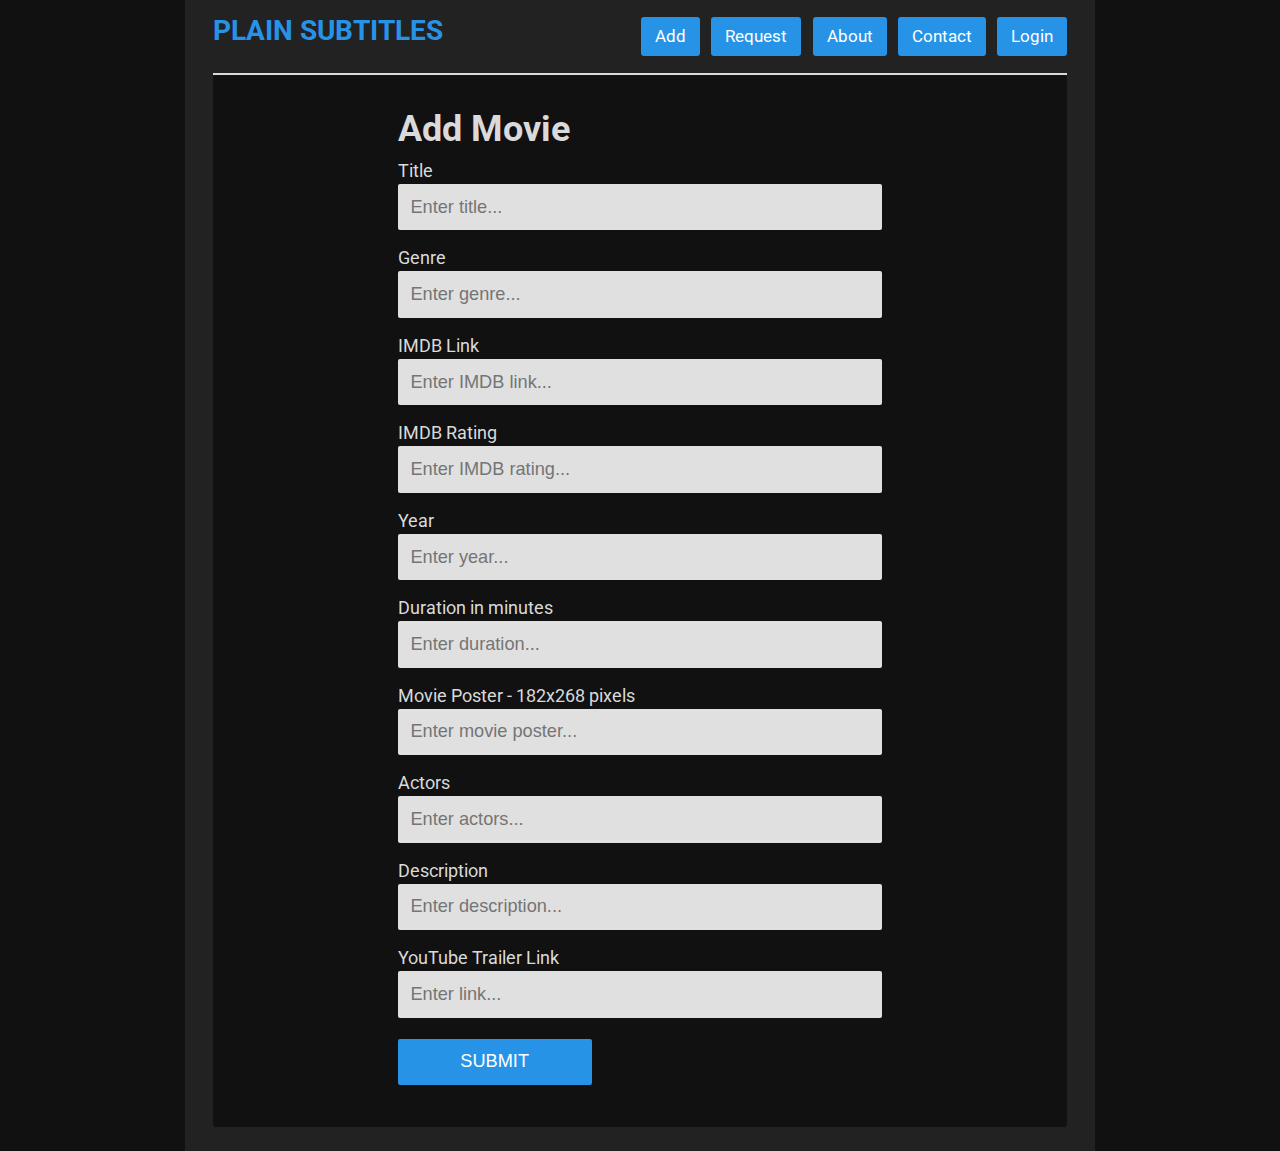
==== add.html @ 7b77e298 "added add and request forms" ====
<html lang="en">

<head>
    <meta charset="UTF-8">
    <meta name="viewport" content="width=device-width, initial-scale=1.0">
    <meta http-equiv="X-UA-Compatible" content="ie=edge">
    <link rel="shortcut icon" href="./images/right-double-chevron.png" type="image/png">
    <link rel="stylesheet" href="https://use.fontawesome.com/releases/v5.4.1/css/all.css" integrity="sha384-5sAR7xN1Nv6T6+dT2mhtzEpVJvfS3NScPQTrOxhwjIuvcA67KV2R5Jz6kr4abQsz"
        crossorigin="anonymous">
    <link rel="stylesheet" href="./styles/style.css">
    <title>Plain Subtitles</title>
</head>

<body>
    <div class="site">
        <input type="checkbox" name="nav-toggle" id="nav-toggle">
        <header>
            <p class="site-title"><a href="/"><i class="fas fa-angle-double-right"></i>Plain Subtitles</a></p>
            <label for="nav-toggle" id="toggle"><i class="fas fa-bars"></i></label>
            <nav>
                <ul>
                    <li><a href="#"><i class="far fa-plus-square"></i> Add</a></li>
                    <li><a href="#"><i class="far fa-file-alt"></i> Request</a></li>
                    <li><a href="#"><i class="fas fa-info-circle"></i> About</i></a>
                        <ul>
                            <li><a href="#"><i class="fas fa-book-open"></i> The Project</a></li>
                            <li><a target="blank" href="https://github.com/Arxero/Plain-Subtitles"><i class="fas fa-external-link-alt"></i>
                                    GitHub Page</a></li>
                            <li><a href="#"><i class="fas fa-users"></i> Our Team</a></li>
                        </ul>
                    </li>
                    <li><a href="./contact.html"><i class="far fa-envelope"></i> Contact</i></a></li>
                    <li><a href="./login.html"><i class="fas fa-power-off"></i> Login</i></a>
                        <ul>
                            <li><a href="./register.html"><i class="fas fa-edit"></i> Register</a></li>
                            <li><a href="#">Forgotten Password</a></li>
                        </ul>
                    </li>
                </ul>
            </nav>
        </header>

        <main>
            <div class="add-movie-container">
                <form action="#" class="add-movie-form">
                    ​ <h1>Add Movie</h1>

                    <p>
                        <label>Title</label>
                        <input type="text" name="username" placeholder="Enter title...">
                    </p>

                    <p>
                        <label>Genre</label>
                        <input type="text" name="email" placeholder="Enter genre...">
                    </p>

                    <p>
                        <label>IMDB Link</label>
                        <input type="text" name="email" placeholder="Enter IMDB link...">
                    </p>
                    <p>
                        <label>IMDB Rating</label>
                        <input type="text" name="email" placeholder="Enter IMDB rating...">
                    </p>
                    <p>
                        <label>Year</label>
                        <input type="number" name="email" placeholder="Enter year...">
                    </p>
                    <p>
                        <label>Duration in minutes</label>
                        <input type="number" name="email" placeholder="Enter duration...">
                    </p>
                    <p>
                        <label>Movie Poster - 182x268 pixels</label>
                        <input type="text" name="email" placeholder="Enter movie poster...">
                    </p>
                    <p>
                        <label>Actors</label>
                        <input type="text" name="email" placeholder="Enter actors...">
                    </p>
                    <p>
                        <label>Description</label>
                        <input type="text" name="email" placeholder="Enter description...">
                    </p>
                    <p>
                        <label>YouTube Trailer Link</label>
                        <input type="text" name="email" placeholder="Enter link...">
                    </p>
                    <p>
                        <input type="submit" value="Submit">
                    </p>

                </form>
            </div>
        </main>


        <footer></footer>
    </div>
</body>

</html>
---- styles/style.css ----
@import url('https://fonts.googleapis.com/css?family=Roboto');
@import url('./reset.css');
@import url('./typography.css');
@import url('./navigation.css');
@import url('./forms.css');
@import url('./elements.css');
@import url('./movie.css');
@import url('./tables.css');
body {
    background-color: #111111;
    background-image: url("data:image/svg+xml,%3Csvg xmlns='http://www.w3.org/2000/svg' width='4' height='4' viewBox='0 0 4 4'%3E%3Cpath fill='%23111111' fill-opacity='0.4' d='M1 3h1v1H1V3zm2-2h1v1H3V1z'%3E%3C/path%3E%3C/svg%3E");
    color: #dadada;
    max-width: 65rem;
    margin: 0 auto;
}

.site {

    background: #222222;
    padding: 0.7rem 2rem;
}

header {
    border-bottom: 2px solid #dadada;
    display: flex;
    justify-content: space-between;
    align-content: center;
    padding-bottom: 0.7rem;
    flex-wrap: wrap;
    flex: 1 0 100%;
    position: relative;
    z-index: 1;
}

.site-title {
    font-size: 2rem;
    font-weight: bold;
    text-transform: uppercase;
}

.site-title a {
    text-decoration: none;
    color: #2693E6;
}

.site-title a:hover {
    color: white;
}

.form-container {
    display: flex;
    justify-content: center;
    align-items: center;
}

main>h2 {
    margin: 1rem 0;
}
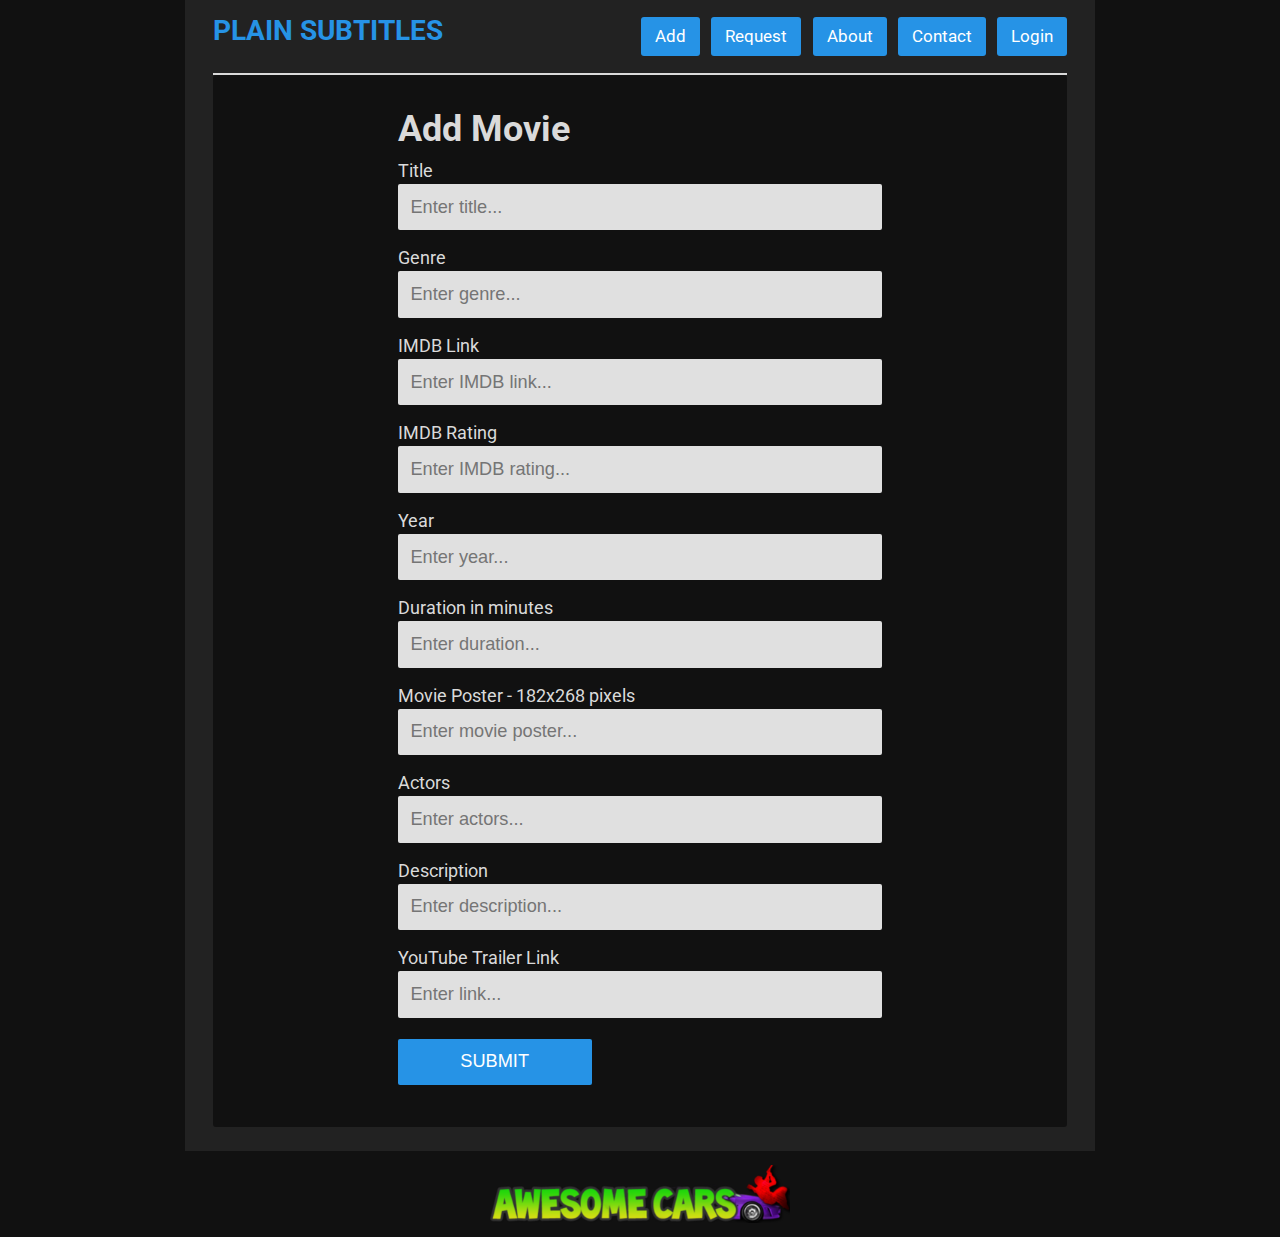
==== commit 3e4629c0: "added footer everywhere" ====
--- a/add.html
+++ b/add.html
@@ -20,13 +20,13 @@
             <nav>
                 <ul>
                     <li><a href="#"><i class="far fa-plus-square"></i> Add</a></li>
-                    <li><a href="#"><i class="far fa-file-alt"></i> Request</a></li>
+                    <li><a href="./request.html"><i class="far fa-file-alt"></i> Request</a></li>
                     <li><a href="#"><i class="fas fa-info-circle"></i> About</i></a>
                         <ul>
-                            <li><a href="#"><i class="fas fa-book-open"></i> The Project</a></li>
+                            <li><a href="./about/the-project.html"><i class="fas fa-book-open"></i> The Project</a></li>
                             <li><a target="blank" href="https://github.com/Arxero/Plain-Subtitles"><i class="fas fa-external-link-alt"></i>
                                     GitHub Page</a></li>
-                            <li><a href="#"><i class="fas fa-users"></i> Our Team</a></li>
+                            <li><a href="./about/out-team.html"><i class="fas fa-users"></i> Our Team</a></li>
                         </ul>
                     </li>
                     <li><a href="./contact.html"><i class="far fa-envelope"></i> Contact</i></a></li>
@@ -94,10 +94,12 @@
                 </form>
             </div>
         </main>
-
-
-        <footer></footer>
     </div>
+    <footer>
+        <a target="_blank" href="http://awesomecs.syntrwave.com/">
+            <img src="./images/awesome-cars-logo-400x78.png" alt="Image">
+        </a>
+    </footer>
 </body>
 
 </html>--- a/styles/style.css
+++ b/styles/style.css
@@ -6,6 +6,7 @@
 @import url('./elements.css');
 @import url('./movie.css');
 @import url('./tables.css');
+@import url('./about.css');
 body {
     background-color: #111111;
     background-image: url("data:image/svg+xml,%3Csvg xmlns='http://www.w3.org/2000/svg' width='4' height='4' viewBox='0 0 4 4'%3E%3Cpath fill='%23111111' fill-opacity='0.4' d='M1 3h1v1H1V3zm2-2h1v1H3V1z'%3E%3C/path%3E%3C/svg%3E");
@@ -15,7 +16,6 @@
 }
 
 .site {
-
     background: #222222;
     padding: 0.7rem 2rem;
 }
@@ -57,3 +57,15 @@
     margin: 1rem 0;
 }
 
+/* FOOTER */
+
+footer img {
+    width: 300px;
+    max-width: 100%;
+}
+
+footer {
+    margin-top: 1rem;
+    margin-bottom: 1rem;
+    text-align: center;
+}